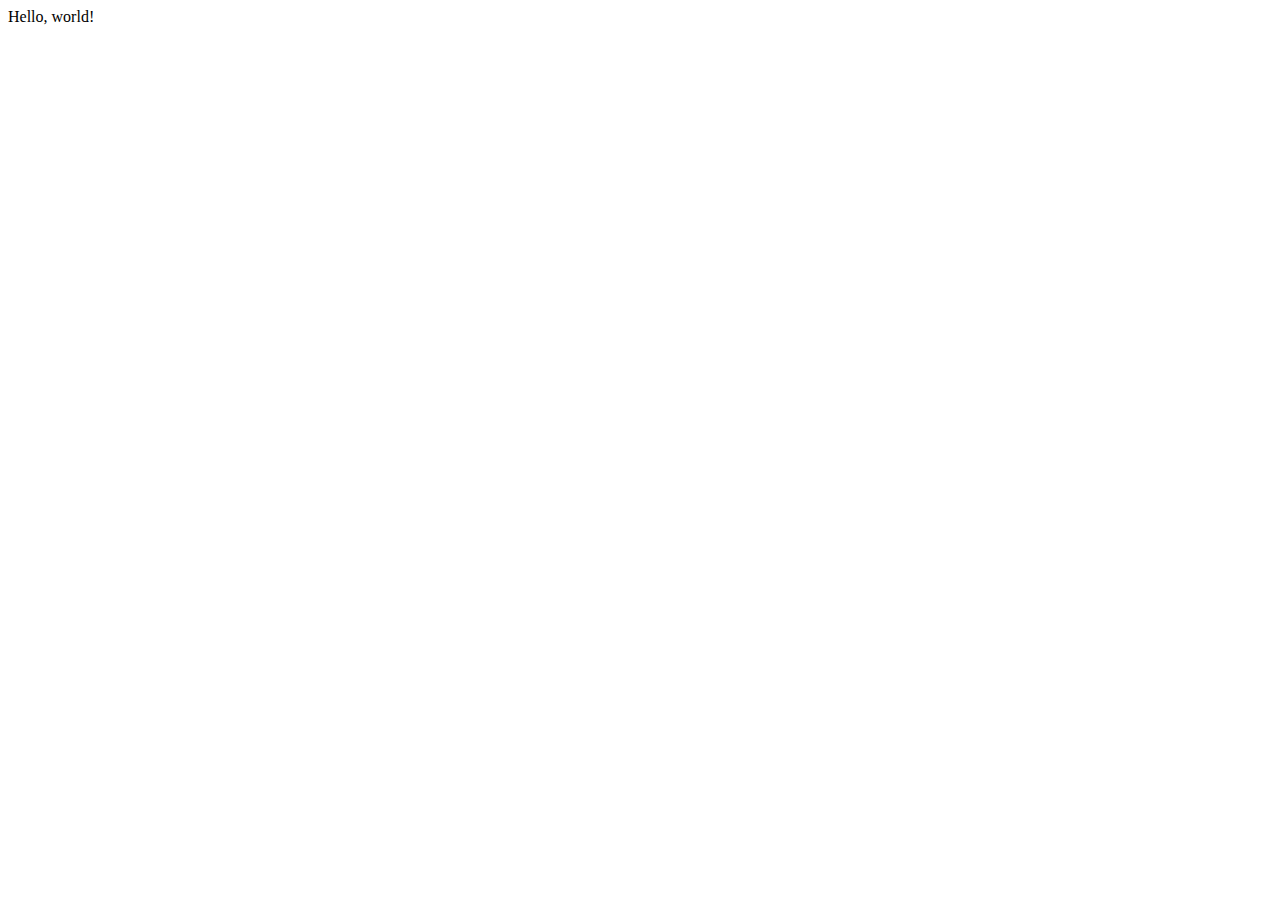
==== index.html @ ffdc2c9e "initial commit of index.html skeleton" ====
<!DOCTYPE html>
<html lang="en-US">

<head>
    <!-- viewport and char set metadata - seems they should appear ASAP -->
    <meta name="viewport" content="width=device-width, initial-scale=1.0" />
    <meta charset="utf-8">

    <title>A Basic HTML5 Template</title>

    <!-- metadata -->
    <meta name="description" content="A template that I can use for starting new projects" />
    <meta name="author" content="Mike Eldredge">

    <!-- favicon -->
    <!-- <link rel="icon" href="/favicon.ico"/> -->

    <!-- styles -->
    <!-- <link rel="stylesheet" href="css/template.css"> -->

    <!-- JavaScript -->
    <!-- <script src="js/template.js"></script> -->
    <!-- Async allows your script to run as soon as it's loaded, -->
    <!-- without blocking other elements on the page. Defer means your -->
    <!-- script will only execute after the page has finished loading. -->
</head>

<body>
    Hello, world!
</body>

</html>
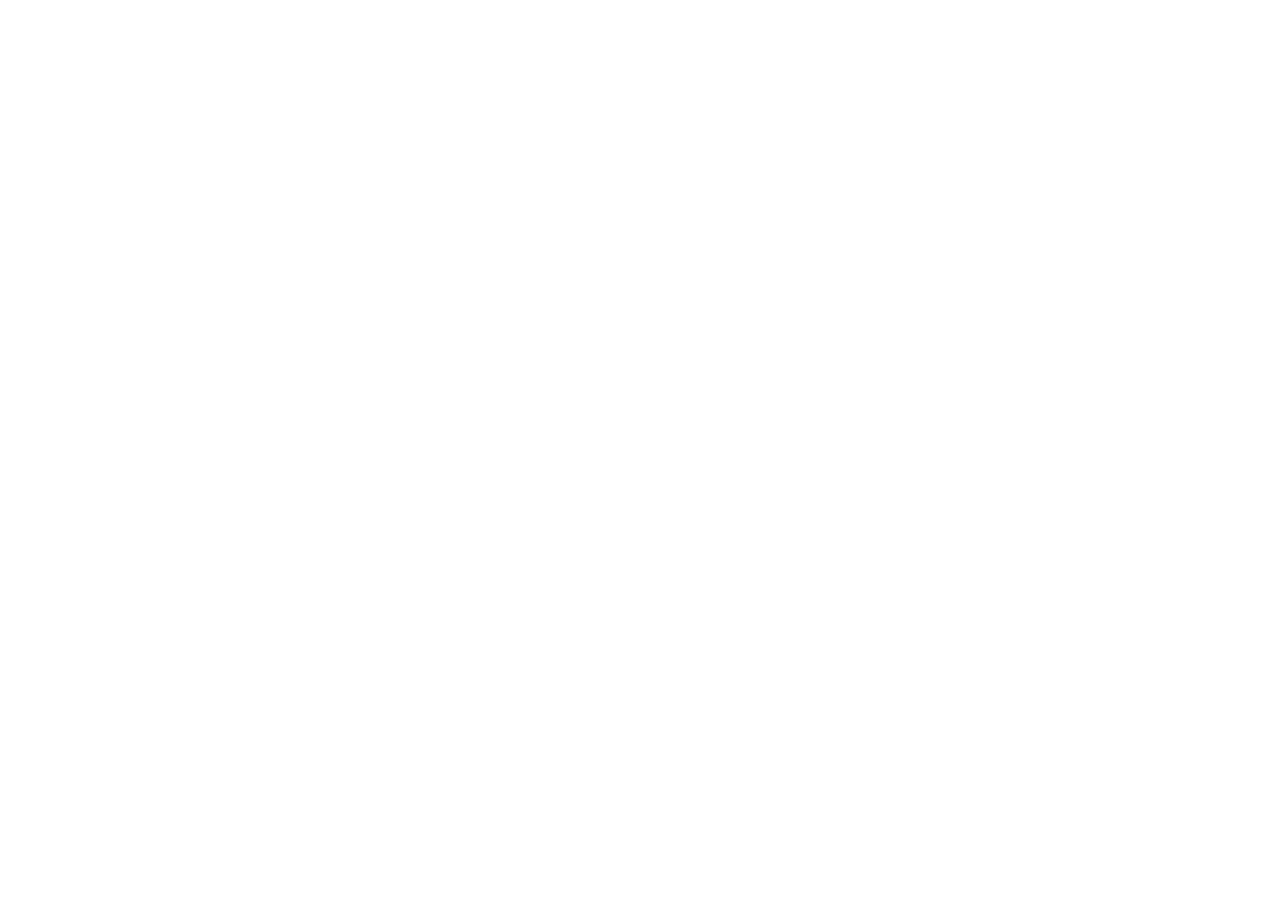
==== commit c12fd42f: "README.md: Add Toast! requirement" ====
--- a/index.html
+++ b/index.html
@@ -6,11 +6,16 @@
     <meta name="viewport" content="width=device-width, initial-scale=1.0" />
     <meta charset="utf-8">
 
-    <title>A Basic HTML5 Template</title>
+    <title>Let's Play Golf!</title>
 
     <!-- metadata -->
-    <meta name="description" content="A template that I can use for starting new projects" />
+    <meta name="description" content="A mobile-friendly golf scorekeeping app" />
     <meta name="author" content="Mike Eldredge">
+
+    <!-- redirect after 2 seconds -->
+    <!-- <meta http-equiv="refresh" content="2; url=courses.html" /> -->
+    <!-- redirect immediately until we can make this page look better -->
+    <meta http-equiv="refresh" content="0; url=courses.html" />
 
     <!-- favicon -->
     <!-- <link rel="icon" href="/favicon.ico"/> -->
@@ -26,7 +31,7 @@
 </head>
 
 <body>
-    Hello, world!
+    Let's Play Golf!
 </body>
 
 </html>
